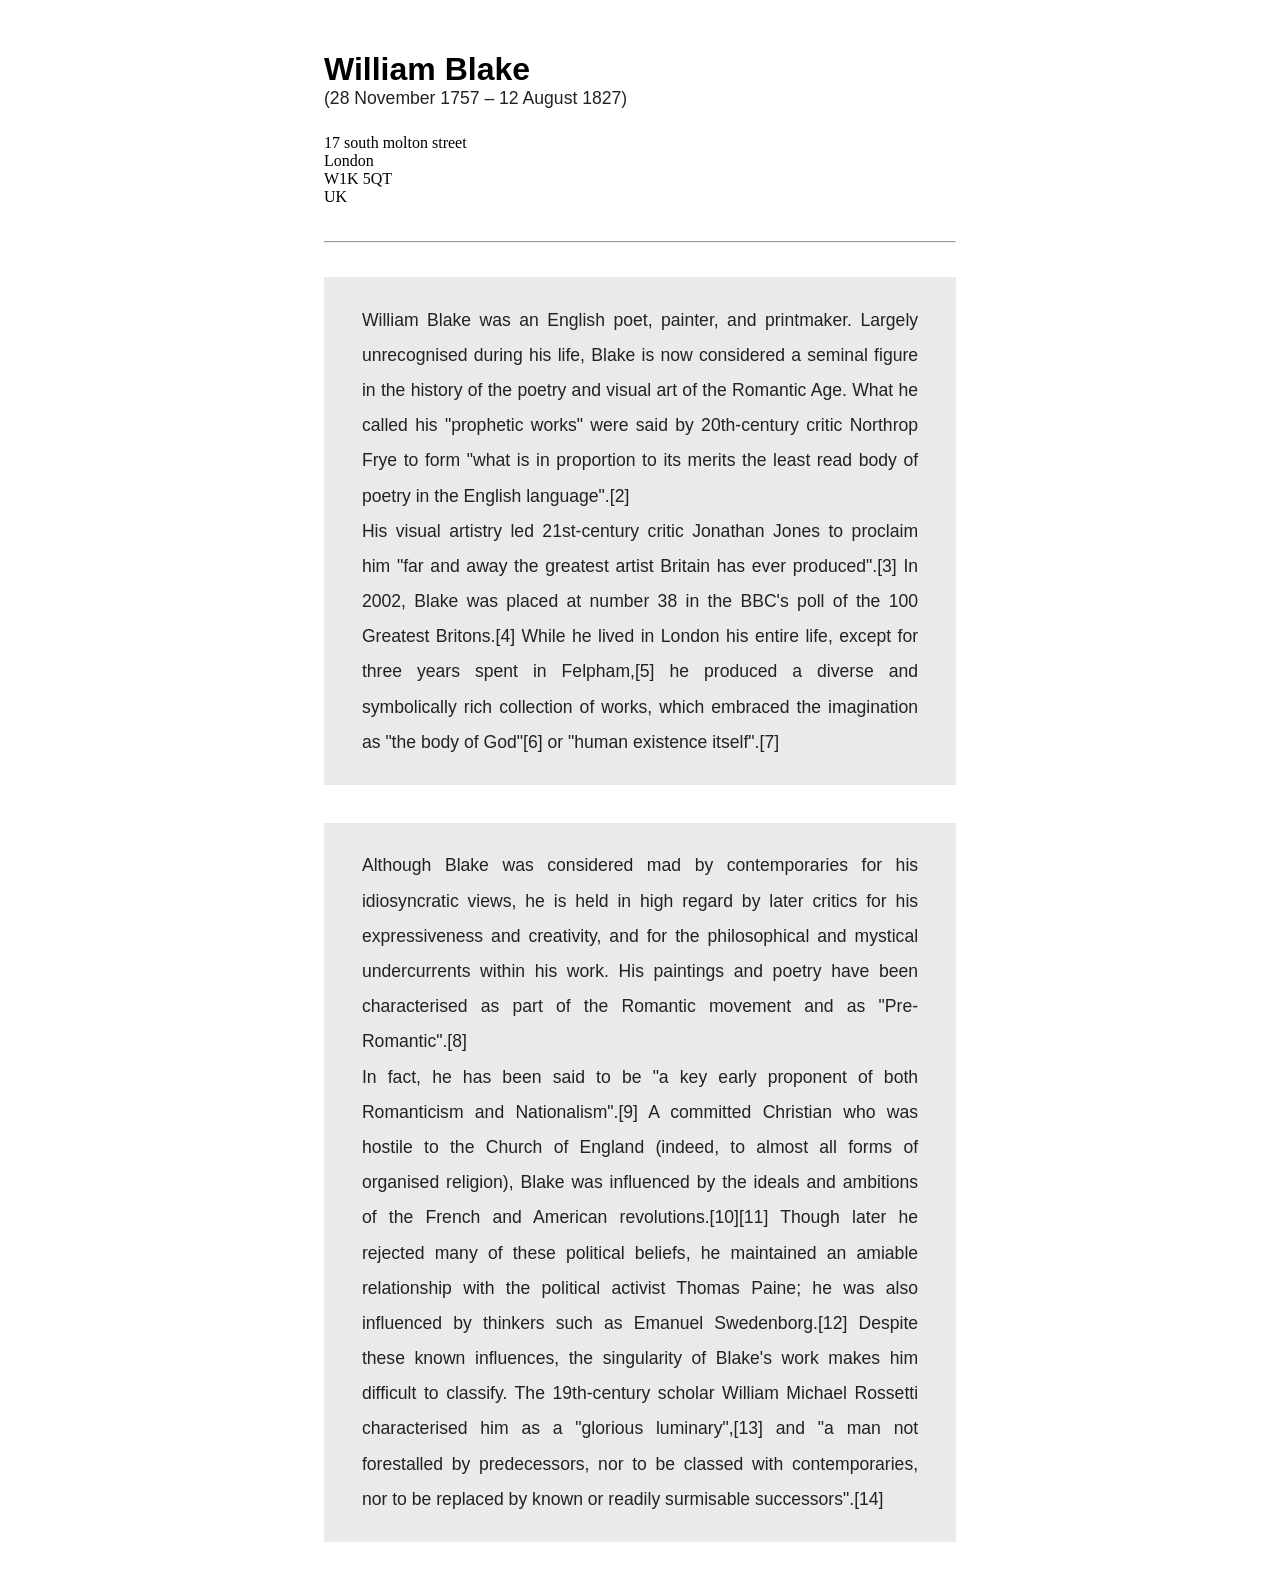
==== exercises/2_1_void_elements/index.html @ b02544a5 "Add files via upload" ====
<!DOCTYPE html>
<html lang="en-GB">

<head>

    <meta charset="utf-8">
    <meta name="viewport" content="width=device-width, initial-scale=1.0">

    <title>William Blake</title>

    <link rel="stylesheet" href="styles.css">

    <style>
        
        * {
            box-sizing: border-box;
        }

        h1 {
            width: 50%;
            margin: 4% auto 0 auto;
            font-family: Tahoma, sans-serif;
        }

        hr {
            width: 50%;
            margin: 2.75% auto;
        }
        
        p {
            width: 50%;
        }
        
        p:nth-of-type(3), p:last-of-type {
            margin: 0 auto 3% auto;
            padding: 2% 3%; 
            line-height: 2em; 
            font-size: 110%; 
            font-family: Tahoma, sans-serif; 
            text-align: justify;
            color: #222;
            background-color: #eaeaea;
        }
        
        @media (max-width: 680px) {
            
            h1 {
                width: 93.5%;
                margin-top: 10%;
                margin-right: auto;
                margin-left: auto;
            }
            
            hr {
                width: 93.5%;
                margin: 5% auto;
            }
            
            p {
                width: 93.5%;
            }
            
            p:nth-of-type(3), p:last-of-type {
                margin: 0 auto 6% auto;
                padding: 3% 5%; 
            }
                        
        }

    </style>

</head>

<body>

    <h1>
        William Blake
    </h1>

    <p style=" margin: 0 auto; font-size: 110%; font-family: Tahoma, sans-serif; text-align: justify; color: #222;">
        &#40;28 November 1757 &ndash; 12 August 1827&#41;
    </p>

    <P style="margin: 2% auto;">
        17 south molton street<br />
        London<br />
        W1K 5QT<br />
        UK<br />
    </P>

    <hr>

    <p>
        William Blake was an English poet, painter, and printmaker. Largely unrecognised during his life, Blake is now considered a seminal figure in the history of the poetry and visual art of the Romantic Age. What he called his "prophetic works" were said by 20th-century critic Northrop Frye to form "what is in proportion to its merits the least read body of poetry in the English language".[2]
        <br>
        His visual artistry led 21st-century critic Jonathan Jones to proclaim him "far and away the greatest artist Britain has ever produced".[3] In 2002, Blake was placed at number 38 in the BBC's poll of the 100 Greatest Britons.[4] While he lived in London his entire life, except for three years spent in Felpham,[5] he produced a diverse and symbolically rich collection of works, which embraced the imagination as "the body of God"[6] or "human existence itself".[7]
    </p>

    <p>
        Although Blake was considered mad by contemporaries for his idiosyncratic views, he is held in high regard by later critics for his expressiveness and creativity, and for the philosophical and mystical undercurrents within his work. His paintings and poetry have been characterised as part of the Romantic movement and as "Pre-Romantic".[8]
        <br>
        In fact, he has been said to be "a key early proponent of both Romanticism and Nationalism".[9] A committed Christian who was hostile to the Church of England (indeed, to almost all forms of organised religion), Blake was influenced by the ideals and ambitions of the French and American revolutions.[10][11] Though later he rejected many of these political beliefs, he maintained an amiable relationship with the political activist Thomas Paine; he was also influenced by thinkers such as Emanuel Swedenborg.[12] Despite these known influences, the singularity of Blake's work makes him difficult to classify. The 19th-century scholar William Michael Rossetti characterised him as a "glorious luminary",[13] and "a man not forestalled by predecessors, nor to be classed with contemporaries, nor to be replaced by known or readily surmisable successors".[14]
    </p>
    
</body>
</html>
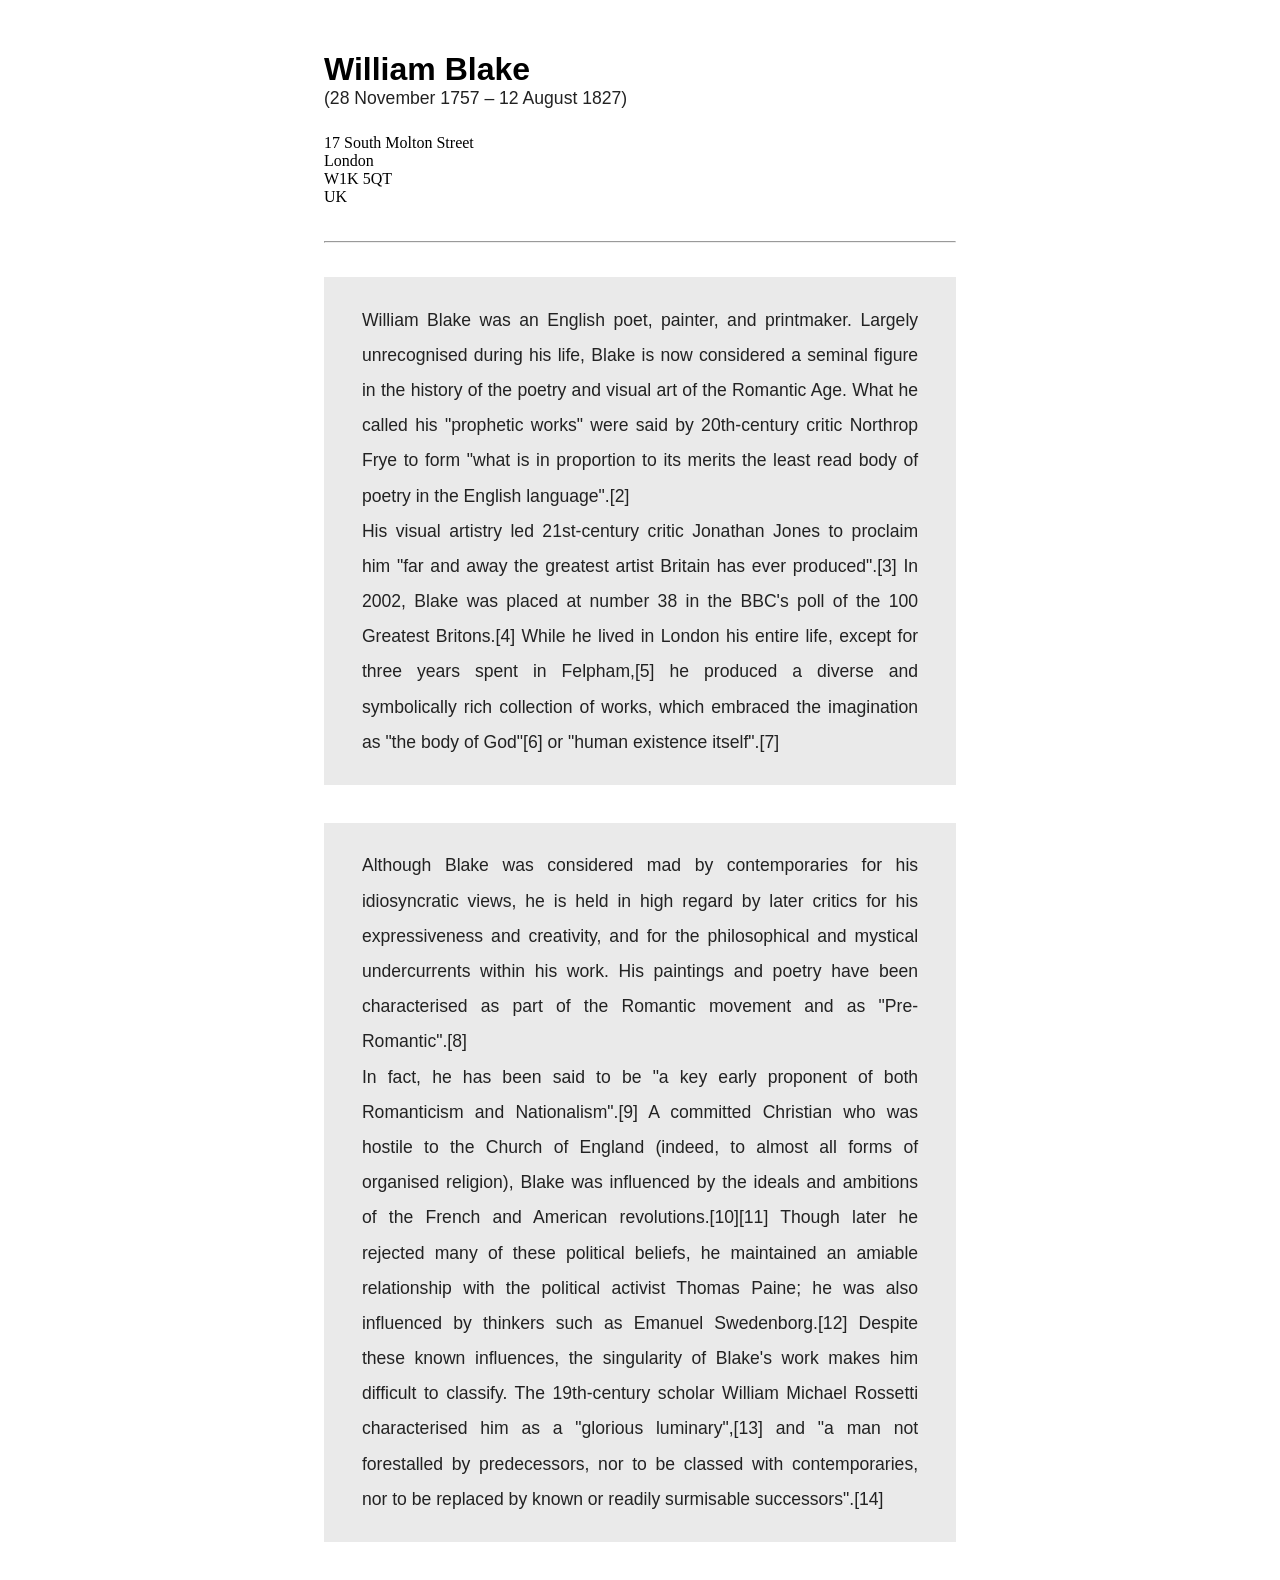
==== commit 18e8e195: "Update index.html" ====
--- a/exercises/2_1_void_elements/index.html
+++ b/exercises/2_1_void_elements/index.html
@@ -82,7 +82,7 @@
     </p>
 
     <P style="margin: 2% auto;">
-        17 south molton street<br />
+        17 South Molton Street<br />
         London<br />
         W1K 5QT<br />
         UK<br />
